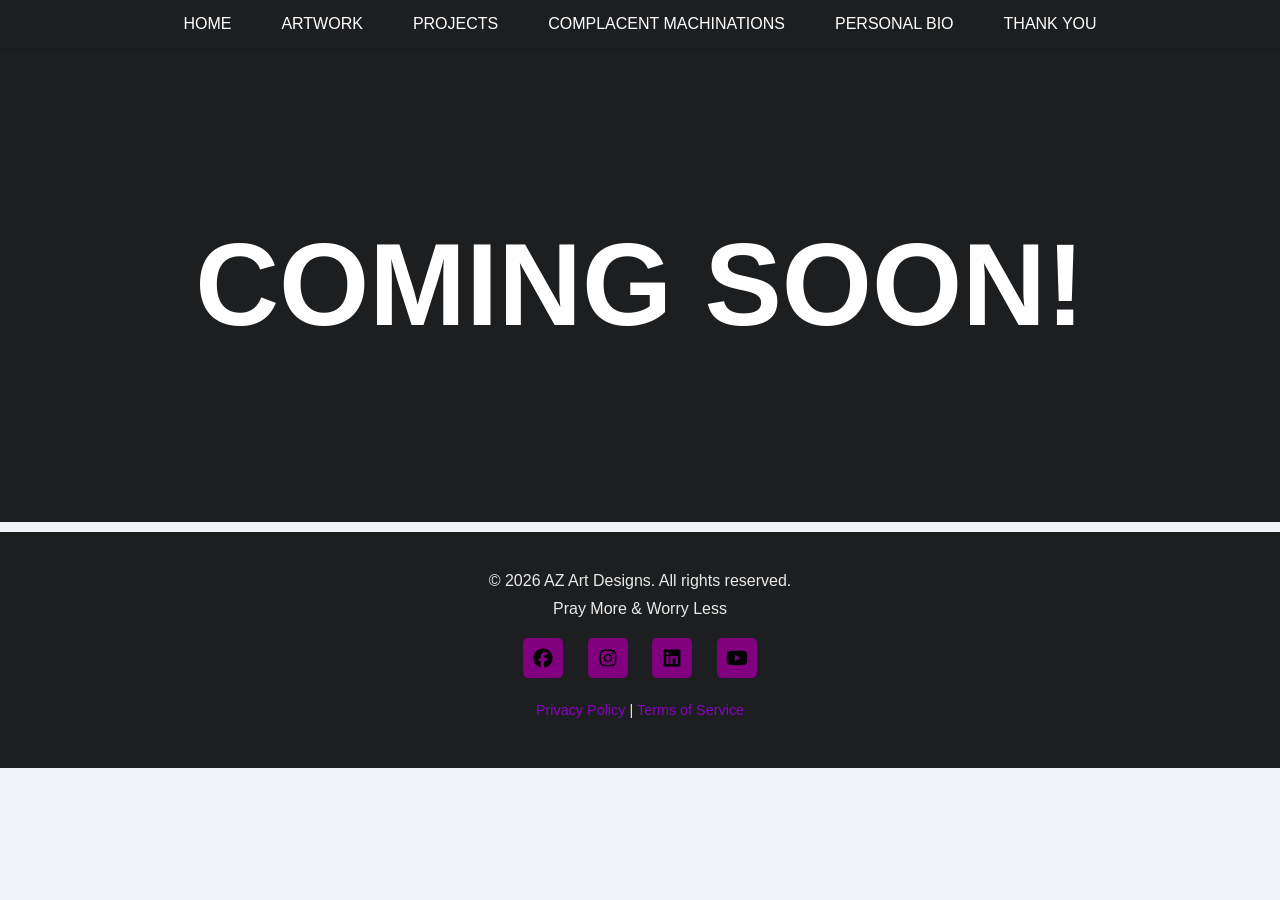
==== otherpages/thankyou.html @ 61344baf "Add files via upload" ====
<!DOCTYPE html>
<html lang="en">
<head>
	<meta charset="UTF-8" />
	<meta name="viewport" content="width=device-width, initial-scale=1.0">
	<title> AZWebSite </title>
	<link rel="stylesheet" href="../css/cssfile2.css">
</head>

<body>
<!-- Navigation -->
    <nav>
        <ul>
            <li><a href="../index.html"> HOME </a></li>
            <li><a href="artwork.html"> ARTWORK </a></li>
	    <li><a href="projects.html"> PROJECTS </a></li>
	    <li><a href="complacentmachinations.html"> COMPLACENT MACHINATIONS </a></li>
	    <li><a href="personalbio.html"> PERSONAL BIO </a></li>
            <li><a href="thankyou.html"> THANK YOU </a></li>
        </ul>
    </nav>
	<header>
			<div>
			<h1> COMING SOON! </strong> </h1>
			</div>

	</header>

    <!-- Footer -->
    <footer>
        <p>&copy; 2026 AZ Art Designs. All rights reserved.</p>
        <p>Pray More & Worry Less </p>

	<div class="social-links">
  		<a href="https://www.facebook.com/arinze.okeke.87683" target="_blank">
    			<img src="../images/footer_images/facebook-brands-solid-full.svg" alt="Facebook">
  		</a>
  		<a href="https://www.instagram.com/childofjeshua/" target="_blank">
    			<img src="../images/footer_images/instagram-brands-solid-full.svg" alt="Instagram">
  		</a>
  		<a href="linkedin.com/in/arinzevokeke" target="_blank">
    			<img src="../images/footer_images/linkedin-brands-solid-full.svg" alt="LinkedIn">
  		</a>
  		<a href="https://www.youtube.com/channel/UCckR6L3PQIGn3wp1fJDm0vA" target="_blank">
    			<img src="../images/footer_images/youtube-brands-solid-full.svg" alt="Youtube">
  		</a>
	</div>

        <p style="margin-top: 20px; font-size: 0.9rem;">
            <a href="#privacy">Privacy Policy</a> | 
            <a href="#terms">Terms of Service</a>
        </p>
    </footer>


</body>
</body>
</html>
---- css/cssfile2.css ----
/* Reset */

	* {
		margin: 0;
		padding: 0;
		box-sizing: border-box;
	}

	
	/* Color Pencils Group */
        :root {
		--color-primary: purple;
		--color-primary-dark: indigo;
		--color-primary-light: violet;
		--color-meteorite: darkviolet;
		--color-dark: #1d1e20;
		--color-gray: #727586;
		--color-gray-light: #f2f3f6;
		--color-light: #fff;
		--color-success: blueviolet;
		--color-warning: magenta;
        }


	/* navigation stick above page & styling */
        nav {
            background-color: var(--color-dark);
	    opacity: 0.87
            padding: 0;
            position: sticky;
            top: 0;
            z-index: 100;
            box-shadow: 0 2px 5px rgba(0, 0, 0, 0.1);
        }
        
	/* helps the navigation bar horizontally */
        nav ul {
            list-style: none;
            display: flex;
            justify-content: center;
            flex-wrap: wrap;
            max-width: 1200px;
            margin: 0 auto;
        }
	
        /* Spacing within navigation bar so they don't all get sandwiched into one word */
        nav a {
            display: block;
            color: var(--color-light);
            text-decoration: none;
            padding: 15px 25px;
            transition: background-color 0.3s ease;
            font-weight: 500;
        }
        
	/* Reponsive hover for the words in the nav bar */
        nav a:hover {
            background-color: var(--color-primary);
        }
        

	/* Main Focus outside under navigation bar */
	body {
		font-family: 'Segoe UI', sans-serif;
		background: #f0f4f8;
		color: #333;
	}


	/* header section */
	header {
		background-color: var(--color-dark);
		color: var(--color-light);
		padding: 170px 20px;
		text-align: center;	
		font-size: 58px;
		margin-bottom: 10px;
		font-weight: 700;
	}

	/* Footer below everything */
        footer {
            background-color: var(--color-dark);
            color: var(--color-light);
            padding: 40px 20px;
            text-align: center;
            margin-top: 5px;
        }
        
	/* First paragraph of the footer section */
        footer p {
            margin-bottom: 10px;
            opacity: 0.9;
        }
        
	/* Colors for as such at rest or non-engaged */
        footer a {
            color: var(--color-meteorite);
            text-decoration: none;
            transition: color 0.3s ease;
        }
        
	/* animation for the footer section */
        footer a:hover {
            color: var(--color-primary-light);
        }
        
	/* vertical spacing between footer information and button */
        .social-links {
            margin-top: 20px;
        }
        
	/* Colors for as such at rest or non-engaged */
        .social-links a {
            display: inline-block;
            margin: 0 10px;
            padding: 8px;
            background-color: var(--color-primary);
            border-radius: 5px;
            transition: background-color 0.3 ease, transform 0.3s ease;
        }

	/* animation for the social media links section on hover */
	.social-links a img {
		width: 24px;
		height: 24px;
		display: block;
		filter: brightness(1);
		transition: filter 0.3 ease;
	}

        /* animation for the media links section */
        .social-links a:hover {
            background-color: var(--color-meteorite);
	    transform: scale(1.1);
        }

	.social-links a: hover img {
		filter: brightness(1.2);
	}
        
	/* Mobile Device Specifics */

        @media (max-width: 768px) {
            header h1 {
                font-size: 2rem;
            }
            
            header p {
                font-size: 1.1rem;
            }
            
            .hero-section {
                padding: 40px 20px;
            }
            
            .hero-section h2 {
                font-size: 1.7rem;
            }
            
            nav ul {
                flex-direction: column;
            }
            
            nav a {
                text-align: center;
            }
            
            .content-grid {
                grid-template-columns: 1fr;
            }
	
        }
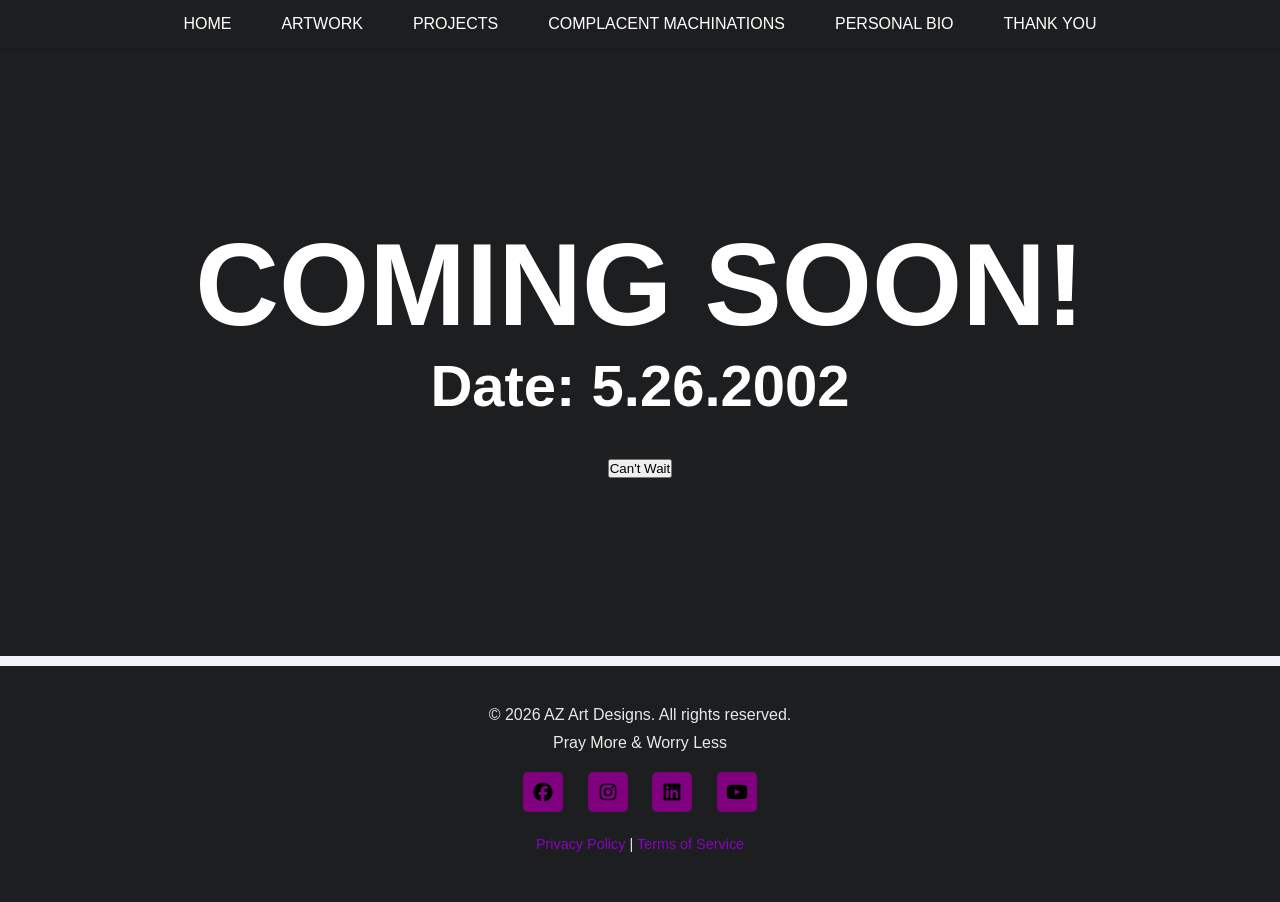
==== commit b32d4392: "Update thankyou.html" ====
--- a/otherpages/thankyou.html
+++ b/otherpages/thankyou.html
@@ -22,9 +22,27 @@
 	<header>
 			<div>
 			<h1> COMING SOON! </strong> </h1>
+			<h7 id="title">5.26.2026</h7>
+			<br>
+                        <button id="myButton"> Can't Wait</button>
 			</div>
 
 	</header>
+
+
+    <script>
+        // Select elements
+        const title = document.getElementById('title');
+        const button = document.getElementById('myButton');
+
+        // Modify content
+        title.textContent = 'Date: 5.26.2002';
+
+        // Add event listener
+        button.addEventListener('click', function() {
+            title.textContent = 'Me Neither!';
+        });
+    </script>
 
     <!-- Footer -->
     <footer>
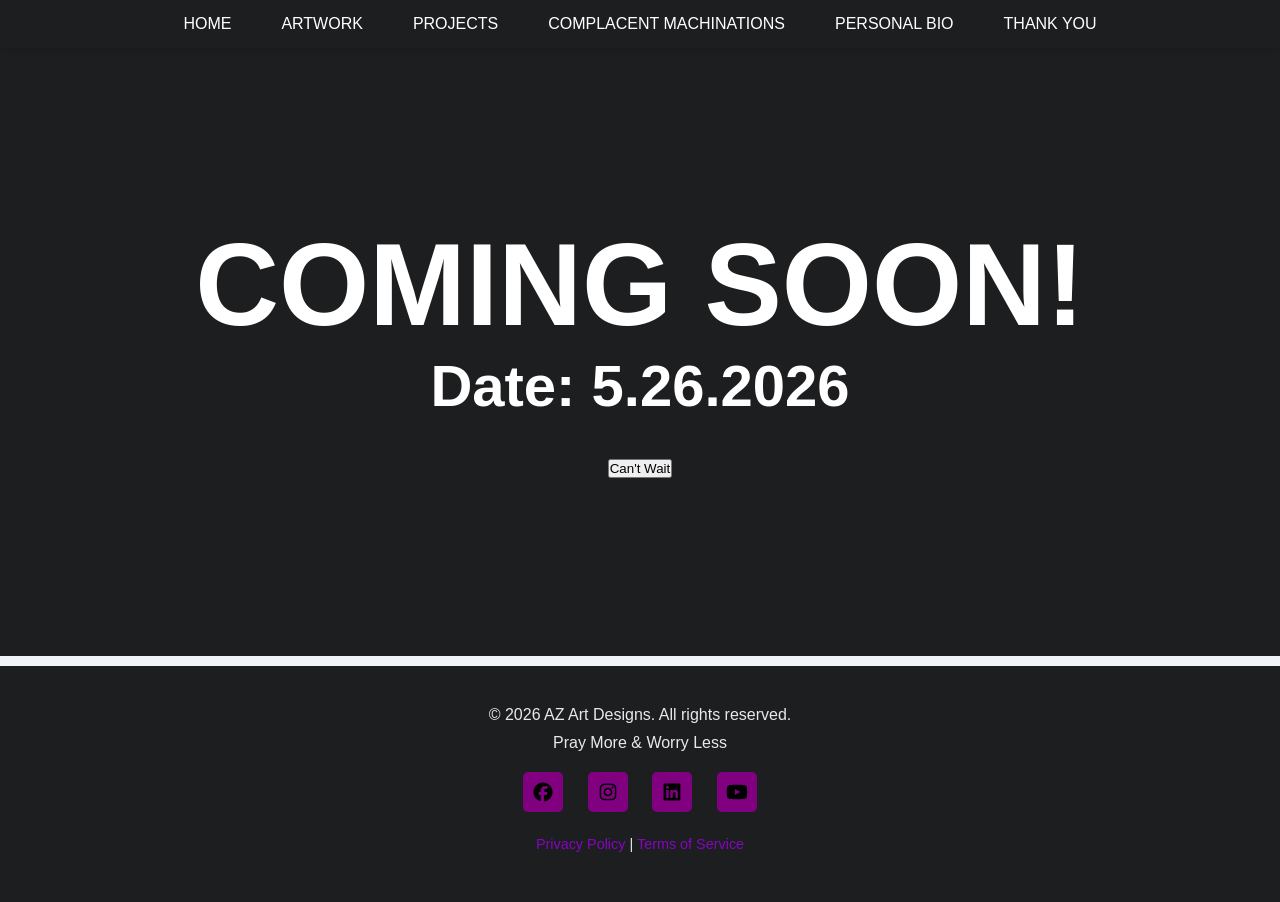
==== commit da995a10: "Update thankyou.html" ====
--- a/otherpages/thankyou.html
+++ b/otherpages/thankyou.html
@@ -36,7 +36,7 @@
         const button = document.getElementById('myButton');
 
         // Modify content
-        title.textContent = 'Date: 5.26.2002';
+        title.textContent = 'Date: 5.26.2026';
 
         // Add event listener
         button.addEventListener('click', function() {
